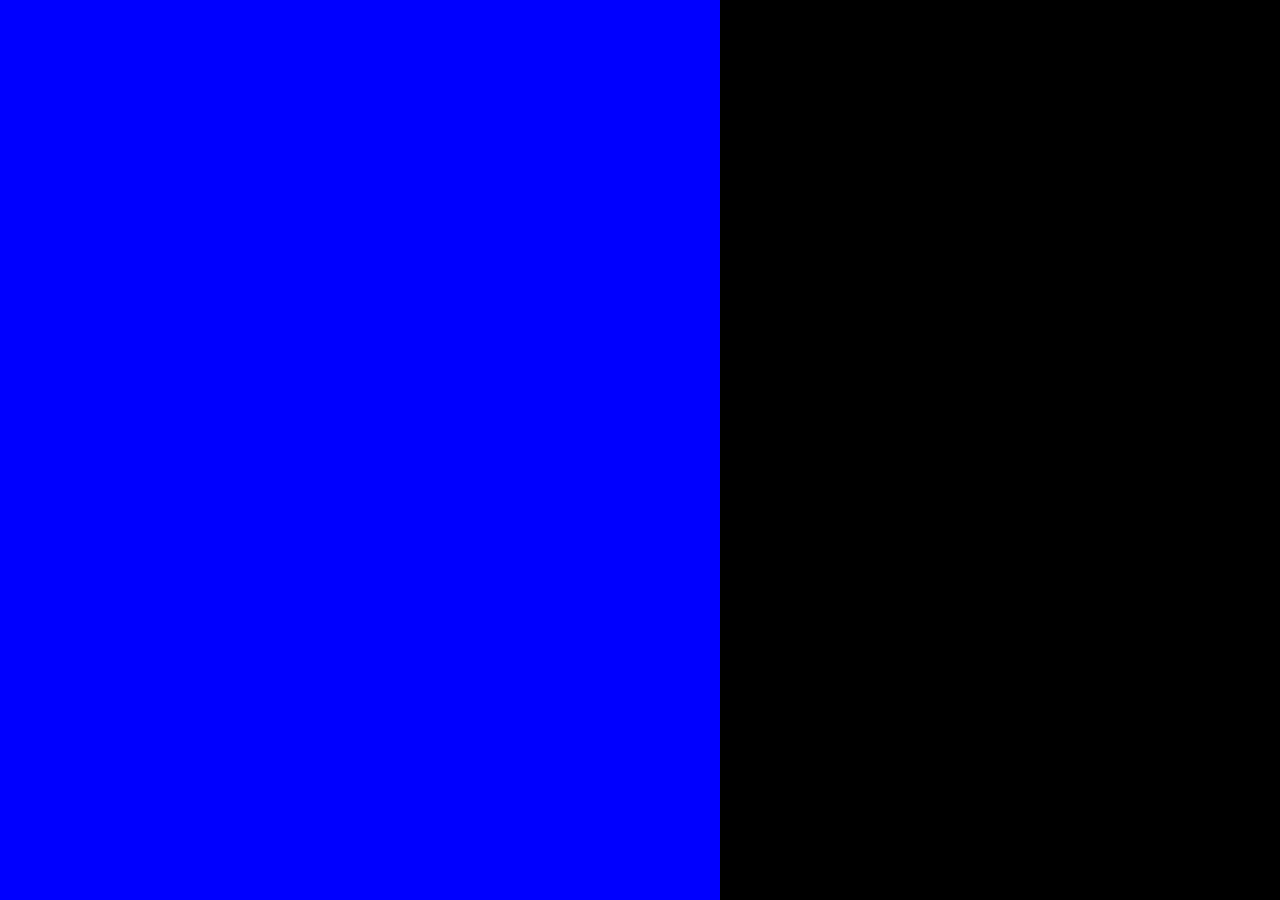
==== index.html @ f871af39 "First Commit" ====
<!DOCTYPE html">
	<html>
	<head>
		<meta http-equiv="Content-Type" content="text/html; charset=UTF-8"/>


		<link href='http://fonts.googleapis.com/css?family=Orbitron' rel='stylesheet' type='text/css'>
		<title>DVI: Práctica 1</title>
		<meta name="apple-mobile-web-app-capable" content="yes"/>
		<meta name="apple-mobile-web-app-status-bar-style" content="black"/>
		<link rel="apple-touch-icon" sizes="57x57" href="apple-touch-icon-57x57.png"/>
		<link rel="apple-touch-icon" sizes="114x114" href="apple-touch-icon-114x114.png"/>
		<link rel="apple-touch-startup-image" href="apple-touch-splash.png"/>
		<meta name="viewport" content="width=device-width, maximum-scale=1.0, initial-scale=1.0, user-scalable=no"/>
		<link rel="stylesheet" href="css/practica1.css"/>
	</head>

	<body>
		
		<div id="gamecontainer" class="fullscreen"></div> 
		<script src="src/auxiliar.js"></script>
		<script src="src/practica1.js"></script>
		
		<!-- Para forzar la carga de las fuentes y que se puedan usar en el canvas  -->
		<script type="text/javascript">
		WebFontConfig = {
			google: { families: [ 'Orbitron' ] },
			active: function() { start(); }
		};
		</script>
		

	</body>
	</html>
---- css/practica1.css ----
.fullscreen {
	position:absolute; top:0; left:0; display: block;
	padding: 0; border: 0; margin: 0; overflow: hidden;
	width:100%; height:100%;
	background-color: black; color: white;
}
.canvas {
	position:absolute; top:0; left:0; display: block;
	padding: 0; border: 0; margin: 0; overflow: hidden;
	height:100%; width: auto;
	background-color: blue;
	-webkit-tap-highlight-color: rgba(0,0,0,0);
}
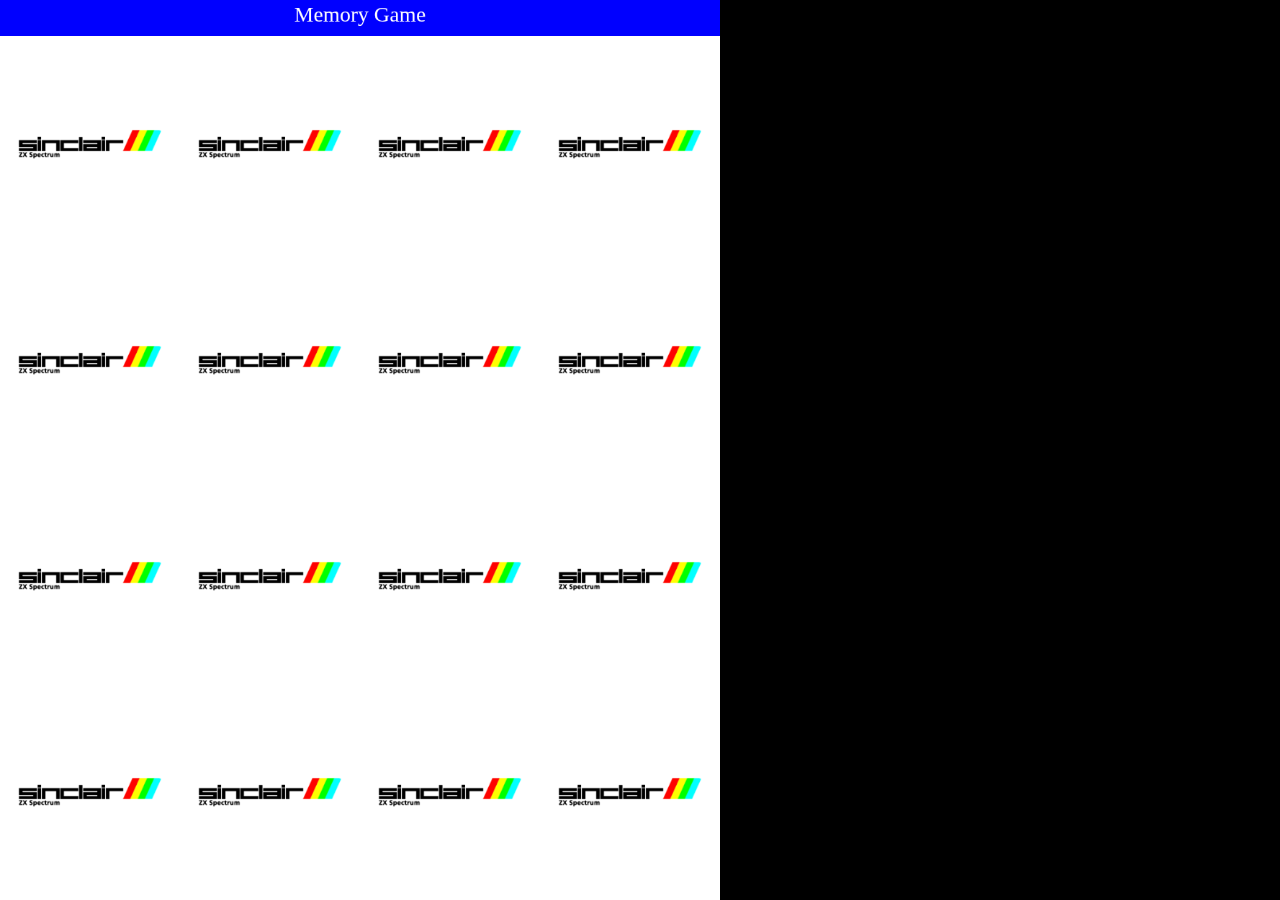
==== commit 1e90b465: "Memory Game Done" ====
--- a/index.html
+++ b/index.html
@@ -1,11 +1,11 @@
-	<!DOCTYPE html">
+<!DOCTYPE html>
 	<html>
 	<head>
 		<meta http-equiv="Content-Type" content="text/html; charset=UTF-8"/>
 
 
-		<link href='http://fonts.googleapis.com/css?family=Orbitron' rel='stylesheet' type='text/css'>
-		<title>DVI: Práctica 1</title>
+		<link href='https://fonts.googleapis.com/css?family=Lobster' rel='stylesheet' type='text/css'>
+		<title>DVI: P1</title>
 		<meta name="apple-mobile-web-app-capable" content="yes"/>
 		<meta name="apple-mobile-web-app-status-bar-style" content="black"/>
 		<link rel="apple-touch-icon" sizes="57x57" href="apple-touch-icon-57x57.png"/>
@@ -16,21 +16,19 @@
 	</head>
 
 	<body>
-		
-		<div id="gamecontainer" class="fullscreen"></div> 
+
+		<div id="gamecontainer" class="fullscreen"></div>
 		<script src="src/auxiliar.js"></script>
 		<script src="src/practica1.js"></script>
-		
+
 		<!-- Para forzar la carga de las fuentes y que se puedan usar en el canvas  -->
 		<script type="text/javascript">
-		WebFontConfig = {
-			google: { families: [ 'Orbitron' ] },
-			active: function() { start(); }
-		};
-		</script>
-		
-
-	</body>
-	</html>
+WebFontConfig = {
+google: { families: [ 'Orbitron' ] },
+active: function() { start(); }
+};
+</script>
 
 
+</body>
+</html>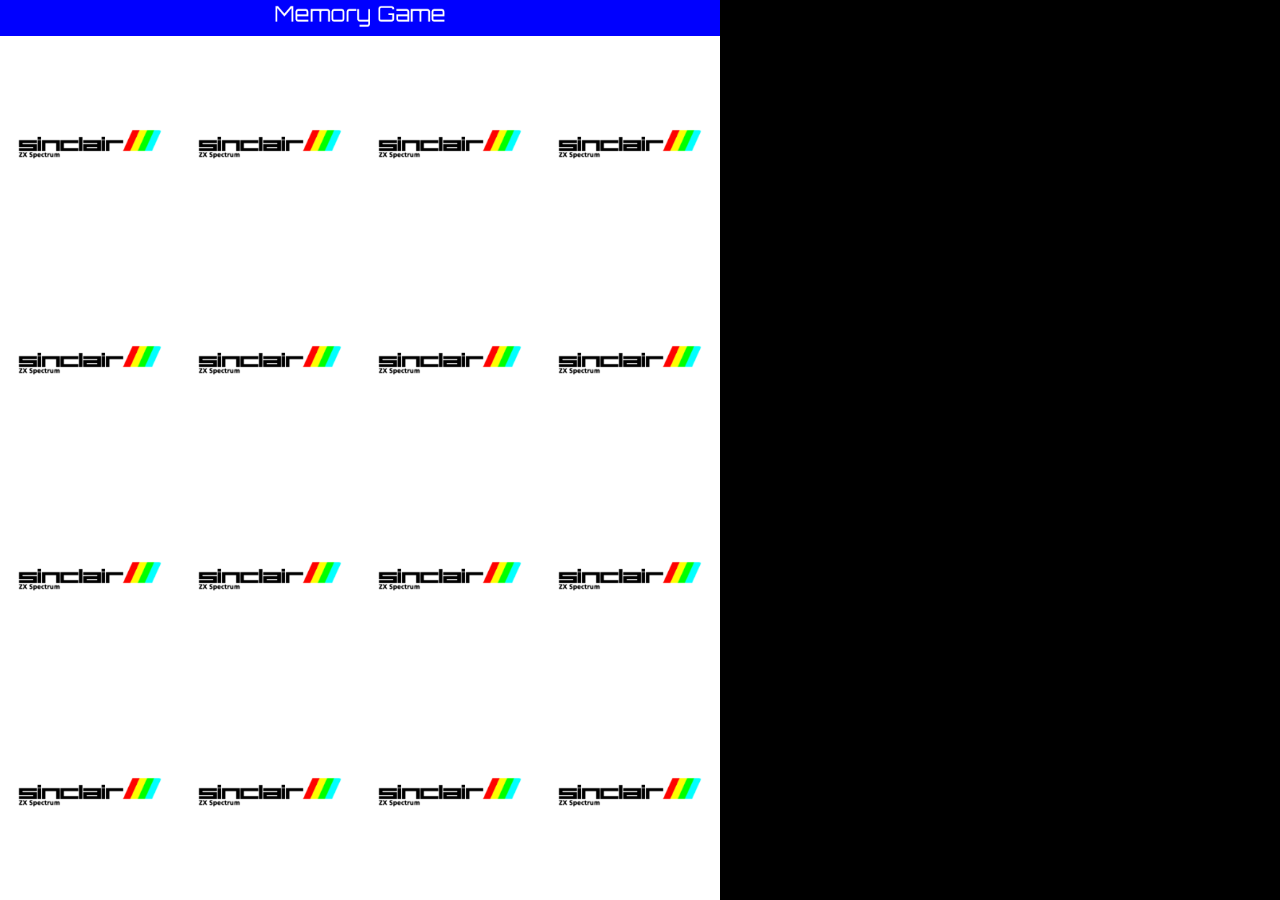
==== commit cb66127f: "Algunos Cambios" ====
--- a/index.html
+++ b/index.html
@@ -4,7 +4,7 @@
 		<meta http-equiv="Content-Type" content="text/html; charset=UTF-8"/>
 
 
-		<link href='https://fonts.googleapis.com/css?family=Lobster' rel='stylesheet' type='text/css'>
+		<link href='http://fonts.googleapis.com/css?family=Orbitron' rel='stylesheet' type='text/css'>
 		<title>DVI: P1</title>
 		<meta name="apple-mobile-web-app-capable" content="yes"/>
 		<meta name="apple-mobile-web-app-status-bar-style" content="black"/>
